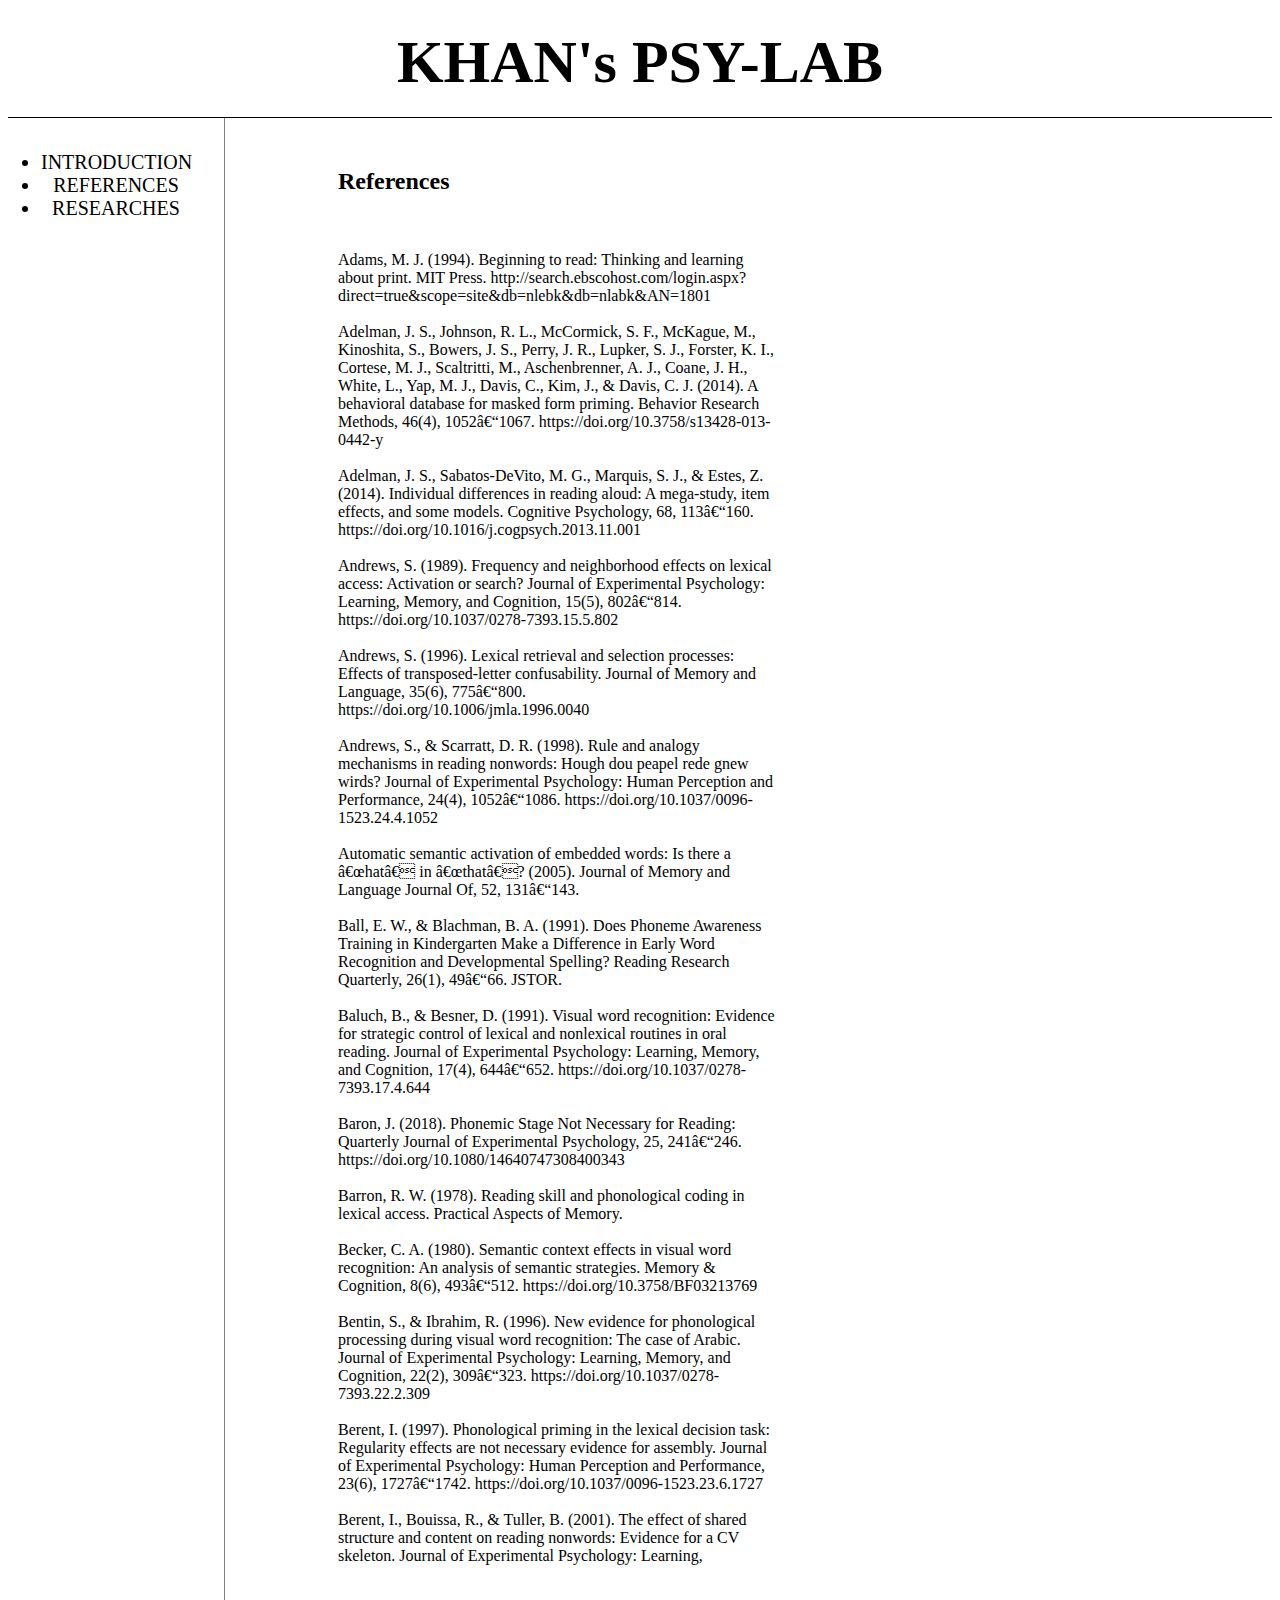
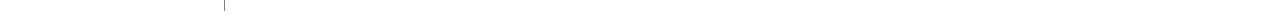
==== ref.html @ 8ba434a2 "Add files via upload" ====
<!DOCTYPE HTML>
  <html>
    <head>
      <title>KHAN'S LAB</title>
      <meta charset="uft-8">
      <style>

        a{
          color: black;
          text-decoration: none;
        }

        h1{
          font-size:60px;
          text-align: center;
          border-bottom: 1px solid black;
          margin:0;
          padding:20px;
        }

        #grid ul{
          text-decoration-color: black;
          font-size:20px;
          text-align: center;
          border-right:1px solid gray;
          width:150px;
          margin: 0;
          padding: 33px;
        }

        #grid{
          display: grid;
          grid-template-columns: 300px 500px;
        }

        #article{
          padding: 30px;
        }
      </style>
    </head>

    <body>
      <h1> KHAN's PSY-LAB </h1>

            <div id="grid">
              <ul>
                <li> <a href="intro.html">INTRODUCTION</a> </li>
                <li> <a href="ref.html">REFERENCES</a> </li>
                <li> <a href="res.html">RESEARCHES</a> </li>
              </ul>


        <div id="article">
        <h2> References </h2>
        <p>
          <br><br>Adams, M. J. (1994). Beginning to read: Thinking and learning about print. MIT Press. http://search.ebscohost.com/login.aspx?direct=true&scope=site&db=nlebk&db=nlabk&AN=1801
          <br><br>Adelman, J. S., Johnson, R. L., McCormick, S. F., McKague, M., Kinoshita, S., Bowers, J. S., Perry, J. R., Lupker, S. J., Forster, K. I., Cortese, M. J., Scaltritti, M., Aschenbrenner, A. J., Coane, J. H., White, L., Yap, M. J., Davis, C., Kim, J., & Davis, C. J. (2014). A behavioral database for masked form priming. Behavior Research Methods, 46(4), 1052–1067. https://doi.org/10.3758/s13428-013-0442-y
          <br><br>Adelman, J. S., Sabatos-DeVito, M. G., Marquis, S. J., & Estes, Z. (2014). Individual differences in reading aloud: A mega-study, item effects, and some models. Cognitive Psychology, 68, 113–160. https://doi.org/10.1016/j.cogpsych.2013.11.001
          <br><br>Andrews, S. (1989). Frequency and neighborhood effects on lexical access: Activation or search? Journal of Experimental Psychology: Learning, Memory, and Cognition, 15(5), 802–814. https://doi.org/10.1037/0278-7393.15.5.802
          <br><br>Andrews, S. (1996). Lexical retrieval and selection processes: Effects of transposed-letter confusability. Journal of Memory and Language, 35(6), 775–800. https://doi.org/10.1006/jmla.1996.0040
          <br><br>Andrews, S., & Scarratt, D. R. (1998). Rule and analogy mechanisms in reading nonwords: Hough dou peapel rede gnew wirds? Journal of Experimental Psychology: Human Perception and Performance, 24(4), 1052–1086. https://doi.org/10.1037/0096-1523.24.4.1052
          <br><br>Automatic semantic activation of embedded words: Is there a “hat” in “that”? (2005). Journal of Memory and Language Journal Of, 52, 131–143.
          <br><br>Ball, E. W., & Blachman, B. A. (1991). Does Phoneme Awareness Training in Kindergarten Make a Difference in Early Word Recognition and Developmental Spelling? Reading Research Quarterly, 26(1), 49–66. JSTOR.
          <br><br>Baluch, B., & Besner, D. (1991). Visual word recognition: Evidence for strategic control of lexical and nonlexical routines in oral reading. Journal of Experimental Psychology: Learning, Memory, and Cognition, 17(4), 644–652. https://doi.org/10.1037/0278-7393.17.4.644
          <br><br>Baron, J. (2018). Phonemic Stage Not Necessary for Reading: Quarterly Journal of Experimental Psychology, 25, 241–246. https://doi.org/10.1080/14640747308400343
          <br><br>Barron, R. W. (1978). Reading skill and phonological coding in lexical access. Practical Aspects of Memory.
          <br><br>Becker, C. A. (1980). Semantic context effects in visual word recognition: An analysis of semantic strategies. Memory & Cognition, 8(6), 493–512. https://doi.org/10.3758/BF03213769
          <br><br>Bentin, S., & Ibrahim, R. (1996). New evidence for phonological processing during visual word recognition: The case of Arabic. Journal of Experimental Psychology: Learning, Memory, and Cognition, 22(2), 309–323. https://doi.org/10.1037/0278-7393.22.2.309
          <br><br>Berent, I. (1997). Phonological priming in the lexical decision task: Regularity effects are not necessary evidence for assembly. Journal of Experimental Psychology: Human Perception and Performance, 23(6), 1727–1742. https://doi.org/10.1037/0096-1523.23.6.1727
          <br><br>Berent, I., Bouissa, R., & Tuller, B. (2001). The effect of shared structure and content on reading nonwords: Evidence for a CV skeleton. Journal of Experimental Psychology: Learning,

        </div>
      </div>
    </body>
  </html>
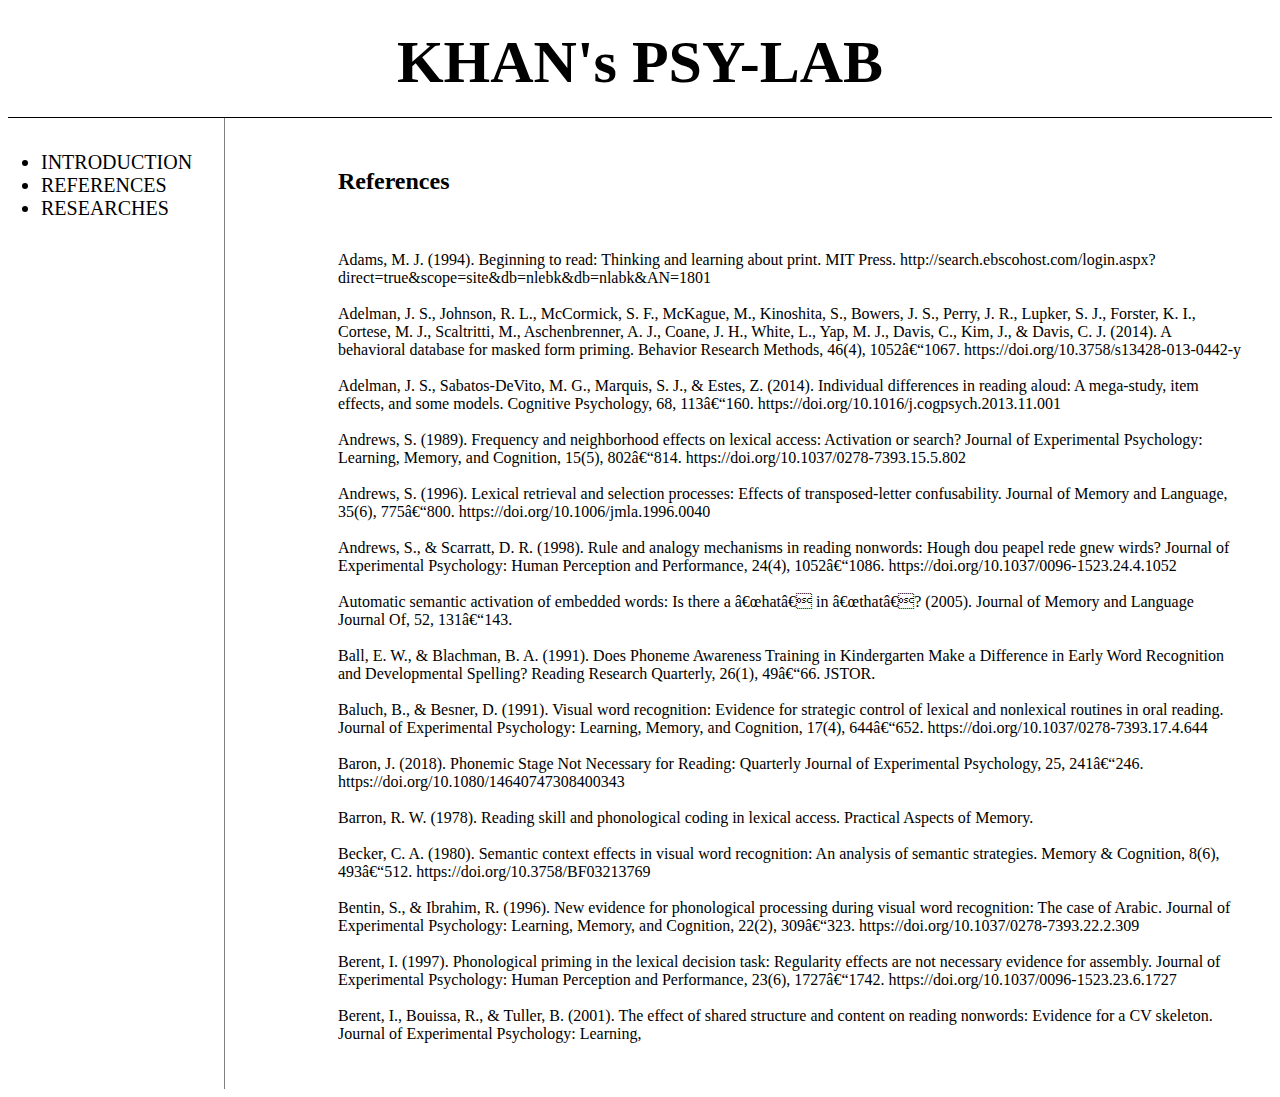
==== commit ea398447: "SECOND VERSION(STYLESHEET)" ====
--- a/ref.html
+++ b/ref.html
@@ -3,40 +3,7 @@
     <head>
       <title>KHAN'S LAB</title>
       <meta charset="uft-8">
-      <style>
-
-        a{
-          color: black;
-          text-decoration: none;
-        }
-
-        h1{
-          font-size:60px;
-          text-align: center;
-          border-bottom: 1px solid black;
-          margin:0;
-          padding:20px;
-        }
-
-        #grid ul{
-          text-decoration-color: black;
-          font-size:20px;
-          text-align: center;
-          border-right:1px solid gray;
-          width:150px;
-          margin: 0;
-          padding: 33px;
-        }
-
-        #grid{
-          display: grid;
-          grid-template-columns: 300px 500px;
-        }
-
-        #article{
-          padding: 30px;
-        }
-      </style>
+      <link rel="stylesheet" href="style.css">
     </head>
 
     <body>
--- a/style.css
+++ b/style.css
@@ -0,0 +1,44 @@
+a{
+  color: black;
+  text-decoration: none;
+}
+
+
+h1{
+  font-size:60px;
+  text-align: center;
+  border-bottom: 1px solid black;
+  margin:0;
+  padding:20px;
+}
+
+#grid ul{
+  text-decoration-color: black;
+  font-size:20px;
+  text-align: left;
+  border-right:1px solid gray;
+  width:150px;
+  margin: 0;
+  padding: 33px;
+}
+
+#grid{
+  display: grid;
+  grid-template-columns: 300px 1fr;
+}
+
+#article{
+  padding: 30px;
+}
+
+@media(max-width: 900px) {
+  #grid{
+    display: block;
+  }
+  #grid ul{
+    border-right: none;
+  }
+  h1{
+    border-bottom: none;
+  }
+}
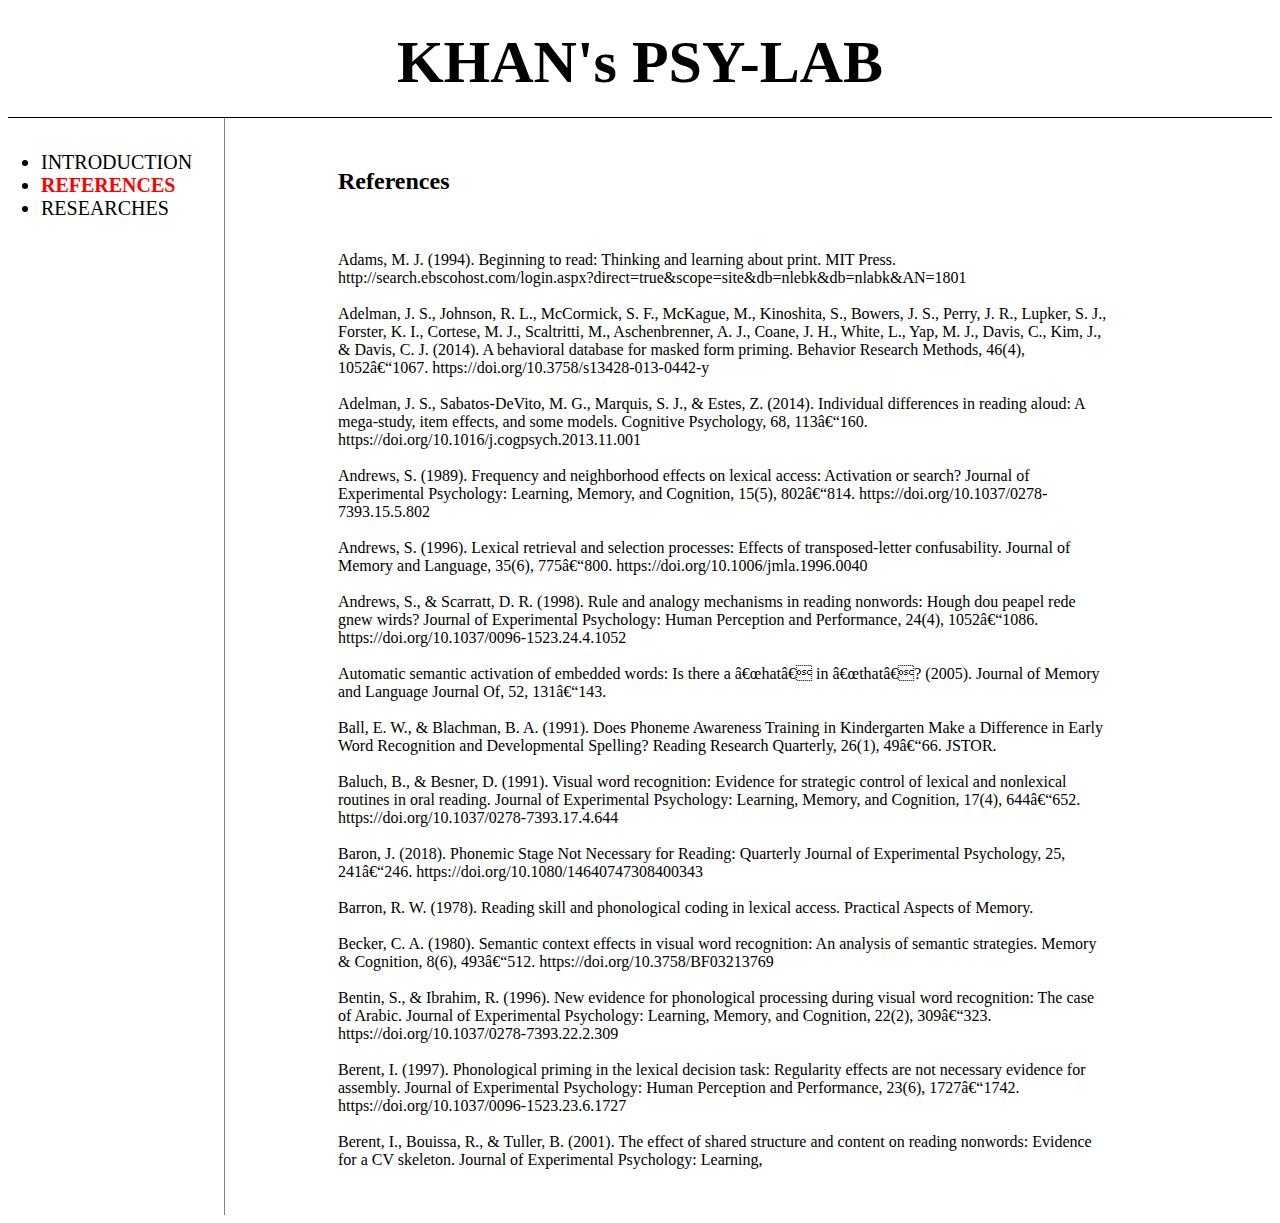
==== commit 64b88c7c: "third version(still working on it)" ====
--- a/ref.html
+++ b/ref.html
@@ -12,7 +12,7 @@
             <div id="grid">
               <ul>
                 <li> <a href="intro.html">INTRODUCTION</a> </li>
-                <li> <a href="ref.html">REFERENCES</a> </li>
+                <li> <a href="ref.html"style="color: red;"> <b>REFERENCES</b></a> </li>
                 <li> <a href="res.html">RESEARCHES</a> </li>
               </ul>
 
--- a/style.css
+++ b/style.css
@@ -24,7 +24,7 @@
 
 #grid{
   display: grid;
-  grid-template-columns: 300px 1fr;
+  grid-template-columns: 300px 830px;
 }
 
 #article{
